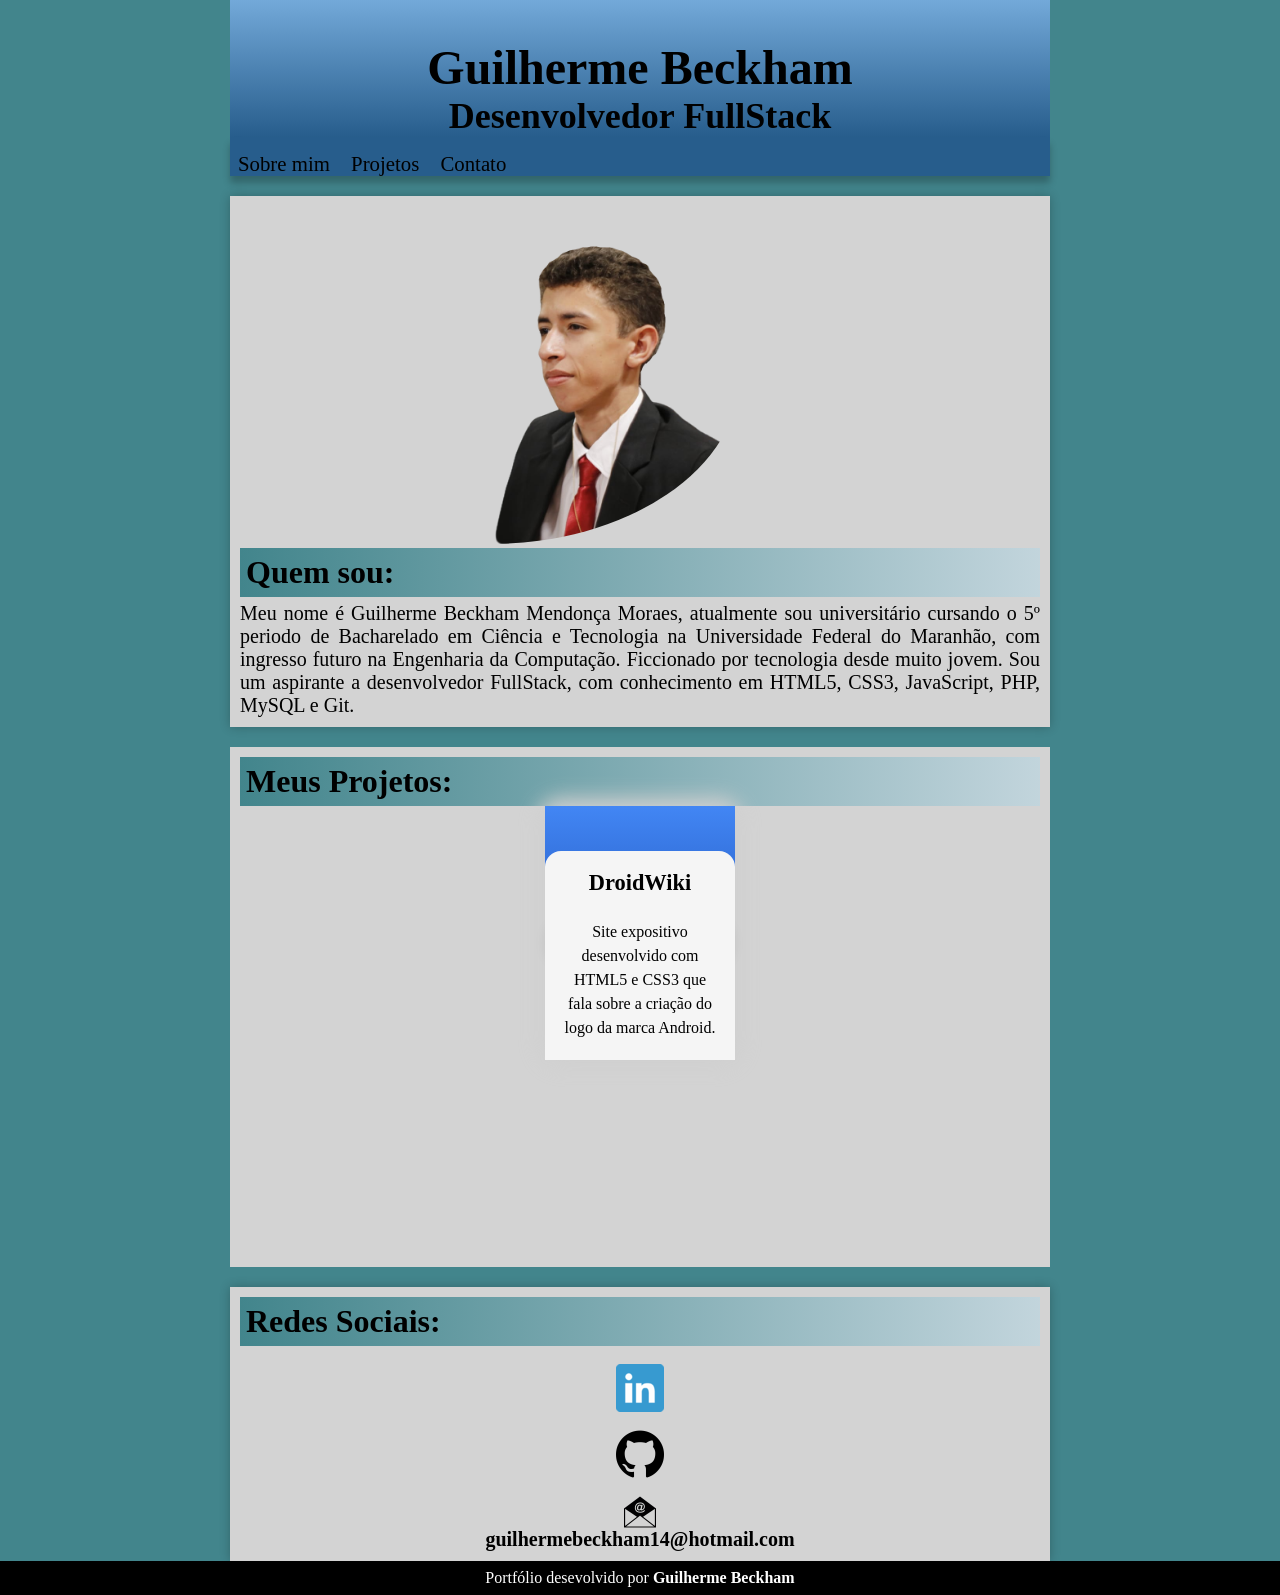
==== index.html @ 9a0bcc2c "Agora sim é a ultima" ====
<!DOCTYPE html>
<html lang="pt-br">
<head>
    <meta charset="UTF-8">
    <meta http-equiv="X-UA-Compatible" content="IE=edge">
    <meta name="viewport" content="width=device-width, initial-scale=1.0">
    <title>Portfólio</title>
    <link rel="stylesheet" href="style.css">
</head>
<body>
    <header>
        <h1>Guilherme Beckham</h1>
        <h2>Desenvolvedor FullStack</h2>
    </header>
    <nav>
        <a class="botao" href="#me">Sobre mim</a>
        <a class="botao" href="#project">Projetos</a>
        <a class="botao" href="#contato">Contato</a>
    </nav>
    
    <main>
        <div class="myself" id="me">
            <img src="img.png" alt="perfil" id="perfil">
            <h1>Quem sou:</h1>
            <p>Meu nome é Guilherme Beckham Mendonça Moraes, atualmente sou universitário cursando o 5º periodo de Bacharelado em Ciência e Tecnologia na Universidade Federal do Maranhão, com ingresso futuro na Engenharia da Computação. Ficcionado por tecnologia desde muito jovem. Sou um aspirante a desenvolvedor FullStack, com conhecimento em HTML5, CSS3, JavaScript, PHP, MySQL e Git.</p>
        </div>
        <div class="project" id="project">
            <h1>Meus Projetos:</h1>
            <div class="card">
                <div class="card-image">
                    <p>clique aqui para acessar o repositório</p>
                    <button> repositório
                    </button>
                </div>
                  <div class="card-description">
                    <p class="text-title"> DroidWiki</p>
                    <p class="text-body">Site expositivo desenvolvido com HTML5 e CSS3 que fala sobre a criação do logo da marca Android.</p>
                  </div>
                </div>
        </div>
        <div class="contatos" id="contato">
            <h1>Redes Sociais:</h1>
            <a href="https://www.linkedin.com/in/guilherme-moraes-772332213/" target="_blank">
                <img src="linkedin.png" alt="linkedin">
            </a>
            <a href="https://github.com/BeckhamDev" target="_blank">
                <img src="github.png" alt="github">
            </a><br>
            <img src="email32px.png" alt="email">
            <p>guilhermebeckham14@hotmail.com</p>
        </div>
    
    </main>
</body>
<footer class="foot">
    <p>Portfólio desevolvido por <b>Guilherme Beckham</b></p>
</footer>
</html>
---- style.css ----
@charset "UTF-8";


*{
    padding: 0px;
    margin: auto;
}
:root{
    --cor0: #113859;
    --cor1: #275D8C;
    --cor2: #73A9D9;
    --cor3: #9BDAF2;
    --cor4: #42858C;
}
body{
    background-color: var(--cor4);
}

header{
    background-color: var(--cor2);
    text-align: center;
    font-weight: bolder;
    font-size: 1.5em;
    width: 820px; 
    padding-top: 40px;
    color: black;
    background-image: linear-gradient(to bottom, var(--cor2), var(--cor1));

}

nav{
    background-color: var(--cor1);
    width: 820px;
    font-size: 1.3em;
    padding-top: 15px;
    box-shadow: 0px 7px 7px rgba(0, 0, 0, 0.241);
}

nav>a{
    text-decoration: none;
    padding: 8px;
    color: black;
    transition-duration: 0.5s;
}

nav>a:hover{
    background-color:#73a9d984;

}

div.myself{
    background-color: lightgray;
    padding: 10px;
    width: 800px;
    margin-top: 20px;
    box-shadow: 0px 0px 10px rgba(0, 0, 0, 0.241);
}

div.myself>h1{
    background-image: linear-gradient(to right, var(--cor4),#9bd9f24d );
    padding: 6px;
}

div.myself > p{
    text-align: justify;
    font-size: 20px ;
    padding-top: 5px;
}
div.myself > img{
    width: 500px;
    border-radius: 75%;
    padding-top: 5px;
}
div.project{
    background-color: lightgray;
    width: 800px;
    height: 500px;
    margin-top: 20px;
    padding: 10px;
}
div.project>h1{
    background-image: linear-gradient(to right, var(--cor4),#9bd9f24d );
    padding: 6px;
}
/* Inserindo o Card */
/* From uiverse.io by @alexruix */
.card {
    height: 254px;
    width: 190px;
    position: relative;
    transition: all 0.4s cubic-bezier(0.645, 0.045, 0.355, 1);
    border-radius: 1em;
    box-shadow: 0 0 20px 8px #d0d0d0;
    ;
}
   
    /*Image*/
.card-image {
    height: 100%;
    width: 100%;
    position: absolute;
    transition: all 1s cubic-bezier(0.645, 0.045, 0.355, 1);
    background: #0a3394;
    background: linear-gradient(to top, #0a3394, #4286f4);
}
.card-image>p{
    text-align: center;
    padding-top: 50px;
    padding-bottom: 20px;
    color: white;
    font-weight: bolder;
}
/* From uiverse.io */
button {
    margin-left: 3px;
    padding: 1.3em 3em;
    font-size: 12px;
    text-transform: uppercase;
    letter-spacing: 2.5px;
    font-weight: 500;
    color: #000;
    background-color: #fff;
    border: none;
    border-radius: 45px;
    box-shadow: 0px 8px 15px rgba(0, 0, 0, 0.1);
    transition: all 0.3s ease 0s;
    cursor: pointer;
    outline: none;
  }
  
  button:hover {
    background-color: #23c483;
    box-shadow: 0px 15px 20px rgba(46, 229, 157, 0.4);
    color: #fff;
    transform: translateY(-7px);
  }
  
  button:active {
    transform: translateY(-1px);
  }
   
   /*Description */
.card-description {
    display: flex;
    position: absolute;
    gap: 1em;
    flex-direction: column;
    background-color: #f5f5f5;
    height: 70%;
    bottom: 0;
    border-radius: 1em 1em 0 0;
    transition: all 1s cubic-bezier(0.645, 0.045, 0.355, 1);
    padding: 1rem;
}
   
   /*Text*/
.text-title {
    font-size: 1.4em;
    font-weight: 700;
}
   
.text-body {
    font-size: 1em;
    line-height: 150%;
    text-align: center;
}
   
   
   /* Hover states */
   
.card:hover .card-description {
    transform: translateY(100%);
}

div.contatos{
    background-color: lightgray;
    padding: 10px;
    width: 800px;
    margin-top: 20px;
    box-shadow: 0px 0px 10px rgba(0, 0, 0, 0.241)
}

div.contatos > h1{
    background-image: linear-gradient(to right, var(--cor4),#9bd9f24d );
    padding: 6px;
}
div.contatos > a{
    padding: 5px;
}
div.contatos > a > img{
    margin: auto;
    display: block;
}
div.contatos > img{
    margin: auto;
    display: block;
}
div.contatos > p{
    text-align: center;
    font-weight: bold;
    font-size: 20px;
}
footer{
    background-color: black;
    color: white;
    text-align: center;
    padding: 8px;
}
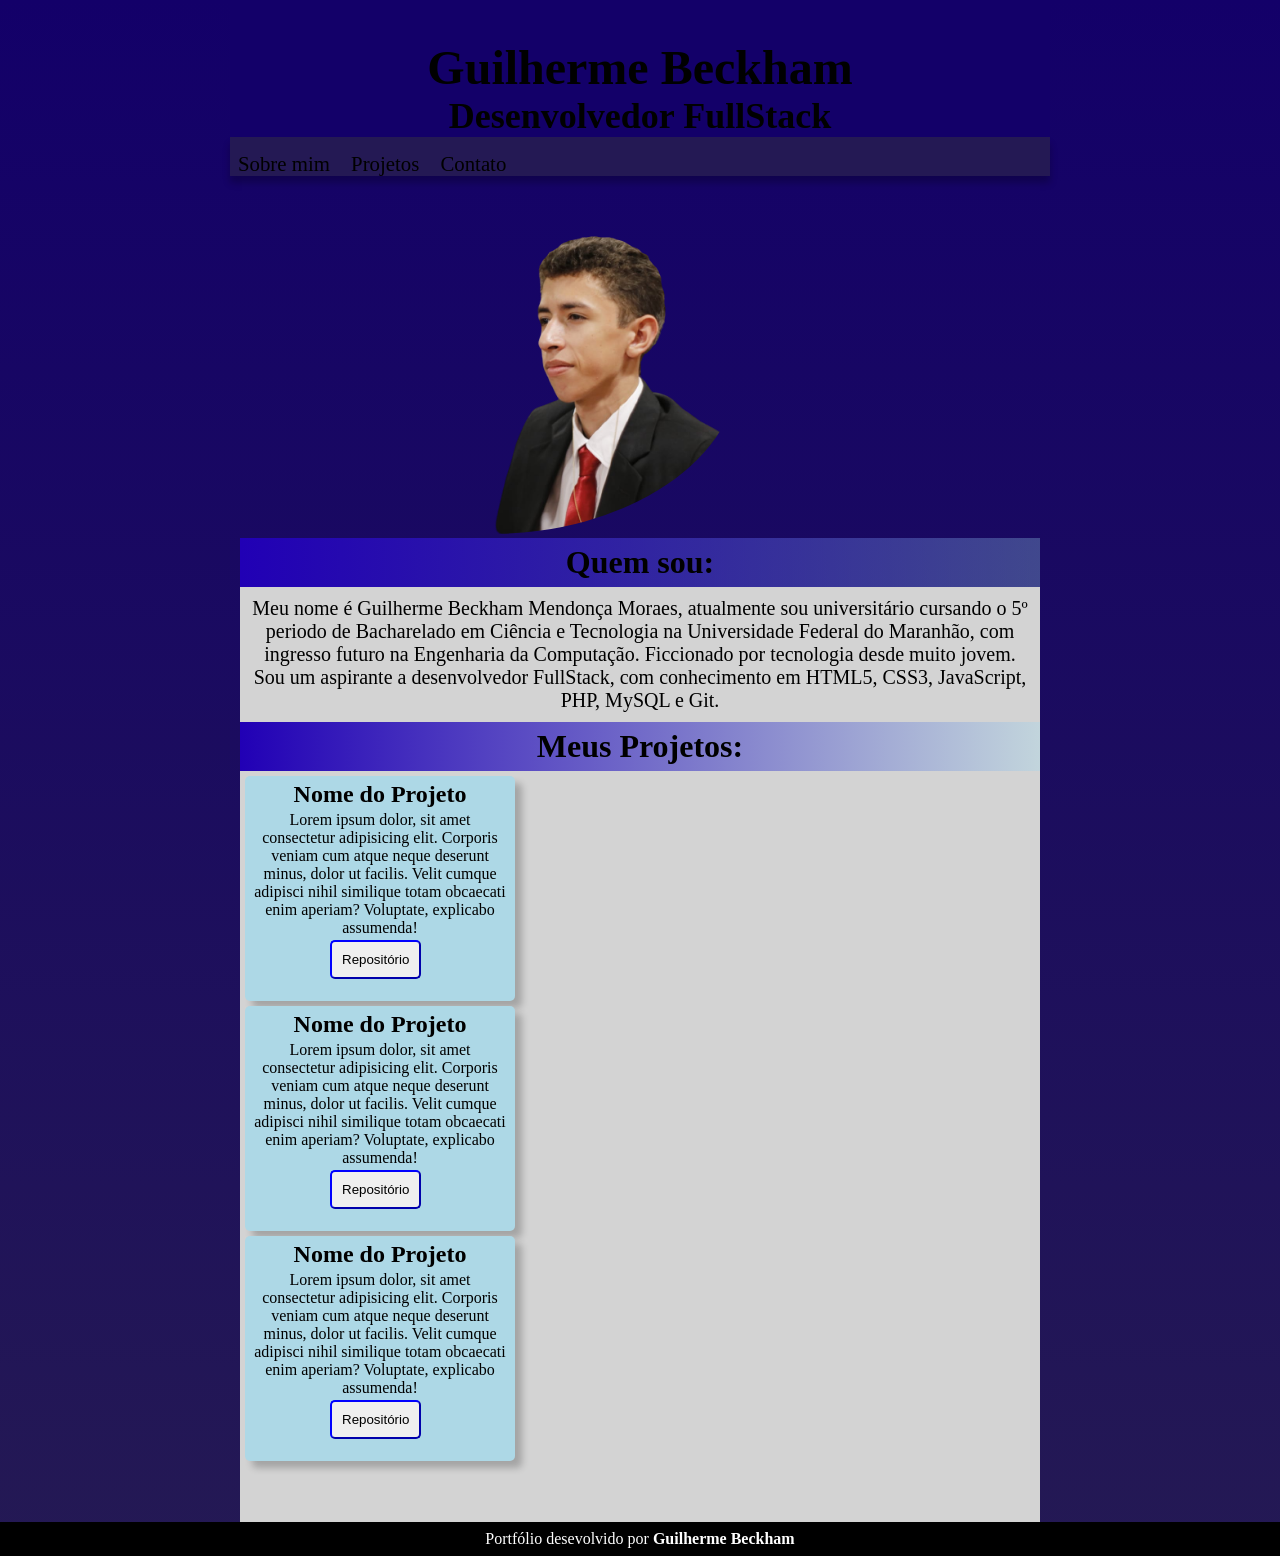
==== commit e6382271: "Mudanças" ====
--- a/index.html
+++ b/index.html
@@ -21,34 +21,40 @@
     <main>
         <div class="myself" id="me">
             <img src="img.png" alt="perfil" id="perfil">
-            <h1>Quem sou:</h1>
-            <p>Meu nome é Guilherme Beckham Mendonça Moraes, atualmente sou universitário cursando o 5º periodo de Bacharelado em Ciência e Tecnologia na Universidade Federal do Maranhão, com ingresso futuro na Engenharia da Computação. Ficcionado por tecnologia desde muito jovem. Sou um aspirante a desenvolvedor FullStack, com conhecimento em HTML5, CSS3, JavaScript, PHP, MySQL e Git.</p>
+            <div class="apresentacao">
+                <h1>Quem sou:</h1>
+                <p>Meu nome é Guilherme Beckham Mendonça Moraes, atualmente sou universitário cursando o 5º periodo de Bacharelado em Ciência e Tecnologia na Universidade Federal do Maranhão, com ingresso futuro na Engenharia da Computação. Ficcionado por tecnologia desde muito jovem. Sou um aspirante a desenvolvedor FullStack, com conhecimento em HTML5, CSS3, JavaScript, PHP, MySQL e Git.</p>
+            </div>
         </div>
         <div class="project" id="project">
             <h1>Meus Projetos:</h1>
-            <div class="card">
-                <div class="card-image">
-                    <p>clique aqui para acessar o repositório</p>
-                    <button> repositório
-                    </button>
-                </div>
-                  <div class="card-description">
-                    <p class="text-title"> DroidWiki</p>
-                    <p class="text-body">Site expositivo desenvolvido com HTML5 e CSS3 que fala sobre a criação do logo da marca Android.</p>
-                  </div>
-                </div>
-        </div>
-        <div class="contatos" id="contato">
-            <h1>Redes Sociais:</h1>
-            <a href="https://www.linkedin.com/in/guilherme-moraes-772332213/" target="_blank">
-                <img src="linkedin.png" alt="linkedin">
-            </a>
-            <a href="https://github.com/BeckhamDev" target="_blank">
-                <img src="github.png" alt="github">
-            </a><br>
-            <img src="email32px.png" alt="email">
-            <p>guilhermebeckham14@hotmail.com</p>
-        </div>
+            <div class="repository">
+                <h2>Nome do Projeto</h2>
+                <p>Lorem ipsum dolor, sit amet consectetur adipisicing elit. Corporis veniam cum atque neque deserunt minus, dolor ut facilis. Velit cumque adipisci nihil similique totam obcaecati enim aperiam? Voluptate, explicabo assumenda!</p>
+                <button>Repositório</button>
+                
+            </div>
+            <div class="repository">
+                <h2>Nome do Projeto</h2>
+                <p>Lorem ipsum dolor, sit amet consectetur adipisicing elit. Corporis veniam cum atque neque deserunt minus, dolor ut facilis. Velit cumque adipisci nihil similique totam obcaecati enim aperiam? Voluptate, explicabo assumenda!</p>
+                <button>Repositório</button>
+                
+            </div>
+            <div class="repository" id="left">
+                <h2>Nome do Projeto</h2>
+                <p>Lorem ipsum dolor, sit amet consectetur adipisicing elit. Corporis veniam cum atque neque deserunt minus, dolor ut facilis. Velit cumque adipisci nihil similique totam obcaecati enim aperiam? Voluptate, explicabo assumenda!</p>
+                <button>Repositório</button>
+                
+            </div>
+
+
+
+
+
+
+
+
+
     
     </main>
 </body>
--- a/style.css
+++ b/style.css
@@ -6,14 +6,14 @@
     margin: auto;
 }
 :root{
-    --cor0: #113859;
-    --cor1: #275D8C;
-    --cor2: #73A9D9;
-    --cor3: #9BDAF2;
-    --cor4: #42858C;
+    --cor0: #0A0036;
+    --cor1: #241954;
+    --cor2: #130069;
+    --cor3: #382782;
+    --cor4: #2100B5;
 }
 body{
-    background-color: var(--cor4);
+    background-image: linear-gradient(to bottom, var(--cor2), var(--cor1));
 }
 
 header{
@@ -24,7 +24,7 @@
     width: 820px; 
     padding-top: 40px;
     color: black;
-    background-image: linear-gradient(to bottom, var(--cor2), var(--cor1));
+
 
 }
 
@@ -49,22 +49,22 @@
 }
 
 div.myself{
+    width: 800px;
+    margin-top: 20px;
+}
+
+div.apresentacao >h1{
+    background-image: linear-gradient(to right, var(--cor4),#9bd9f24d );
+    padding: 6px;
+    text-align: center;
+}
+
+div.apresentacao > p{
+    text-align: center;
+    font-size: 20px ;
+    padding-top: 5px;
     background-color: lightgray;
     padding: 10px;
-    width: 800px;
-    margin-top: 20px;
-    box-shadow: 0px 0px 10px rgba(0, 0, 0, 0.241);
-}
-
-div.myself>h1{
-    background-image: linear-gradient(to right, var(--cor4),#9bd9f24d );
-    padding: 6px;
-}
-
-div.myself > p{
-    text-align: justify;
-    font-size: 20px ;
-    padding-top: 5px;
 }
 div.myself > img{
     width: 500px;
@@ -74,115 +74,49 @@
 div.project{
     background-color: lightgray;
     width: 800px;
-    height: 500px;
-    margin-top: 20px;
-    padding: 10px;
+    height: 800px;
 }
 div.project>h1{
     background-image: linear-gradient(to right, var(--cor4),#9bd9f24d );
     padding: 6px;
-}
-/* Inserindo o Card */
-/* From uiverse.io by @alexruix */
-.card {
-    height: 254px;
-    width: 190px;
-    position: relative;
-    transition: all 0.4s cubic-bezier(0.645, 0.045, 0.355, 1);
-    border-radius: 1em;
-    box-shadow: 0 0 20px 8px #d0d0d0;
-    ;
-}
-   
-    /*Image*/
-.card-image {
-    height: 100%;
-    width: 100%;
-    position: absolute;
-    transition: all 1s cubic-bezier(0.645, 0.045, 0.355, 1);
-    background: #0a3394;
-    background: linear-gradient(to top, #0a3394, #4286f4);
-}
-.card-image>p{
-    text-align: center;
-    padding-top: 50px;
-    padding-bottom: 20px;
-    color: white;
-    font-weight: bolder;
-}
-/* From uiverse.io */
-button {
-    margin-left: 3px;
-    padding: 1.3em 3em;
-    font-size: 12px;
-    text-transform: uppercase;
-    letter-spacing: 2.5px;
-    font-weight: 500;
-    color: #000;
-    background-color: #fff;
-    border: none;
-    border-radius: 45px;
-    box-shadow: 0px 8px 15px rgba(0, 0, 0, 0.1);
-    transition: all 0.3s ease 0s;
-    cursor: pointer;
-    outline: none;
-  }
-  
-  button:hover {
-    background-color: #23c483;
-    box-shadow: 0px 15px 20px rgba(46, 229, 157, 0.4);
-    color: #fff;
-    transform: translateY(-7px);
-  }
-  
-  button:active {
-    transform: translateY(-1px);
-  }
-   
-   /*Description */
-.card-description {
-    display: flex;
-    position: absolute;
-    gap: 1em;
-    flex-direction: column;
-    background-color: #f5f5f5;
-    height: 70%;
-    bottom: 0;
-    border-radius: 1em 1em 0 0;
-    transition: all 1s cubic-bezier(0.645, 0.045, 0.355, 1);
-    padding: 1rem;
-}
-   
-   /*Text*/
-.text-title {
-    font-size: 1.4em;
-    font-weight: 700;
-}
-   
-.text-body {
-    font-size: 1em;
-    line-height: 150%;
     text-align: center;
 }
-   
-   
-   /* Hover states */
-   
-.card:hover .card-description {
-    transform: translateY(100%);
+div.repository{
+    width: 260px;
+    height: 215px;
+    background-color: lightblue;
+    position: relative;
+    margin: 5px;
+    padding: 5px;
+    box-shadow: 7px 7px 7px rgba(0, 0, 0, 0.222);
+    border-radius: 5px;
+}
+
+div.repository > h2{
+    text-align: center;
+
+}
+div.repository > p{
+    text-align: center;
+    padding: 3px;
+}
+div.repository > button{
+    padding: 10px;
+    border-radius: 5px;
+    border-color: blue;
+    margin-left: 80px;
 }
 
 div.contatos{
     background-color: lightgray;
-    padding: 10px;
     width: 800px;
-    margin-top: 20px;
-    box-shadow: 0px 0px 10px rgba(0, 0, 0, 0.241)
+    box-shadow: 0px 0px 10px rgba(0, 0, 0, 0.241);
 }
 
 div.contatos > h1{
     background-image: linear-gradient(to right, var(--cor4),#9bd9f24d );
     padding: 6px;
+    text-align: center;
 }
 div.contatos > a{
     padding: 5px;
